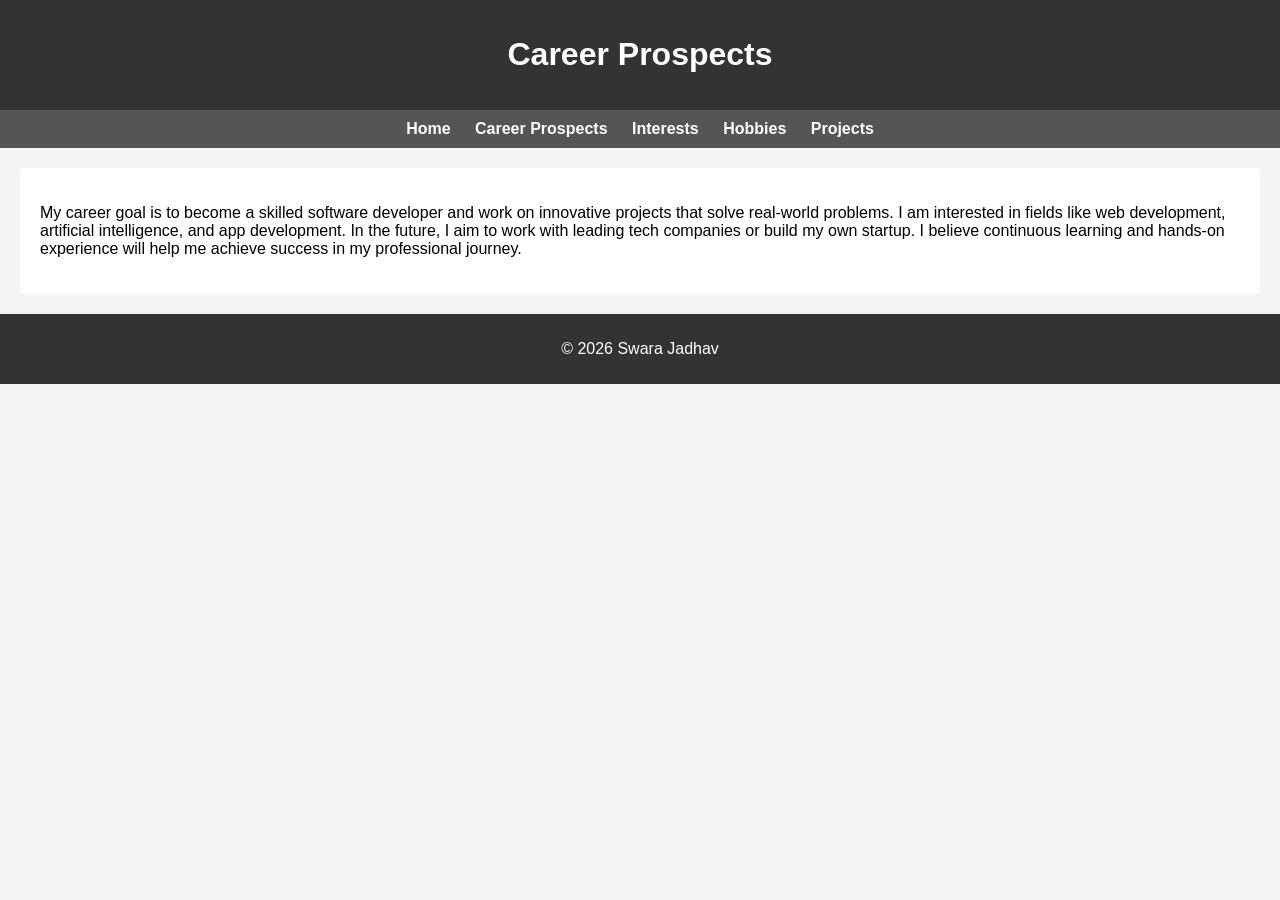
==== career.html @ 673ad000 "Add files via upload" ====
<!DOCTYPE html>
<html lang="en">
<head>
    <meta charset="UTF-8">
    <title>Career Prospects</title>
    <link rel="stylesheet" href="style.css">
</head>
<body>

<header>
    <h1>Career Prospects</h1>
</header>

<nav>
    <a href="index.html">Home</a>
    <a href="career.html">Career Prospects</a>
    <a href="interests.html">Interests</a>
    <a href="hobbies.html">Hobbies</a>
    <a href="projects.html">Projects</a>
</nav>

<section>
    <p>
        My career goal is to become a skilled software developer and work on innovative projects that solve real-world problems.
        I am interested in fields like web development, artificial intelligence, and app development. In the future, I aim to
        work with leading tech companies or build my own startup. I believe continuous learning and hands-on experience will
        help me achieve success in my professional journey.
    </p>
</section>

<footer>
    <p>© 2026 Swara Jadhav</p>
</footer>

</body>
</html>
---- style.css ----
body {
    font-family: Arial, sans-serif;
    margin: 0;
    background-color: #f4f4f4;
}

header {
    background-color: #333;
    color: white;
    padding: 15px;
    text-align: center;
}

nav {
    background-color: #555;
    padding: 10px;
    text-align: center;
}

nav a {
    color: white;
    margin: 10px;
    text-decoration: none;
    font-weight: bold;
}

nav a:hover {
    text-decoration: underline;
}

section {
    padding: 20px;
    margin: 20px;
    background-color: white;
    border-radius: 5px;
}

.image-placeholder {
    width: 200px;
    height: 300px;
	padding: 20px;
    align-items: center;
    justify-content: center;
    margin: 10px auto;
    border-radius: 10px;
}

footer {
    text-align: center;
    padding: 10px;
    background-color: #333;
    color: white;
}
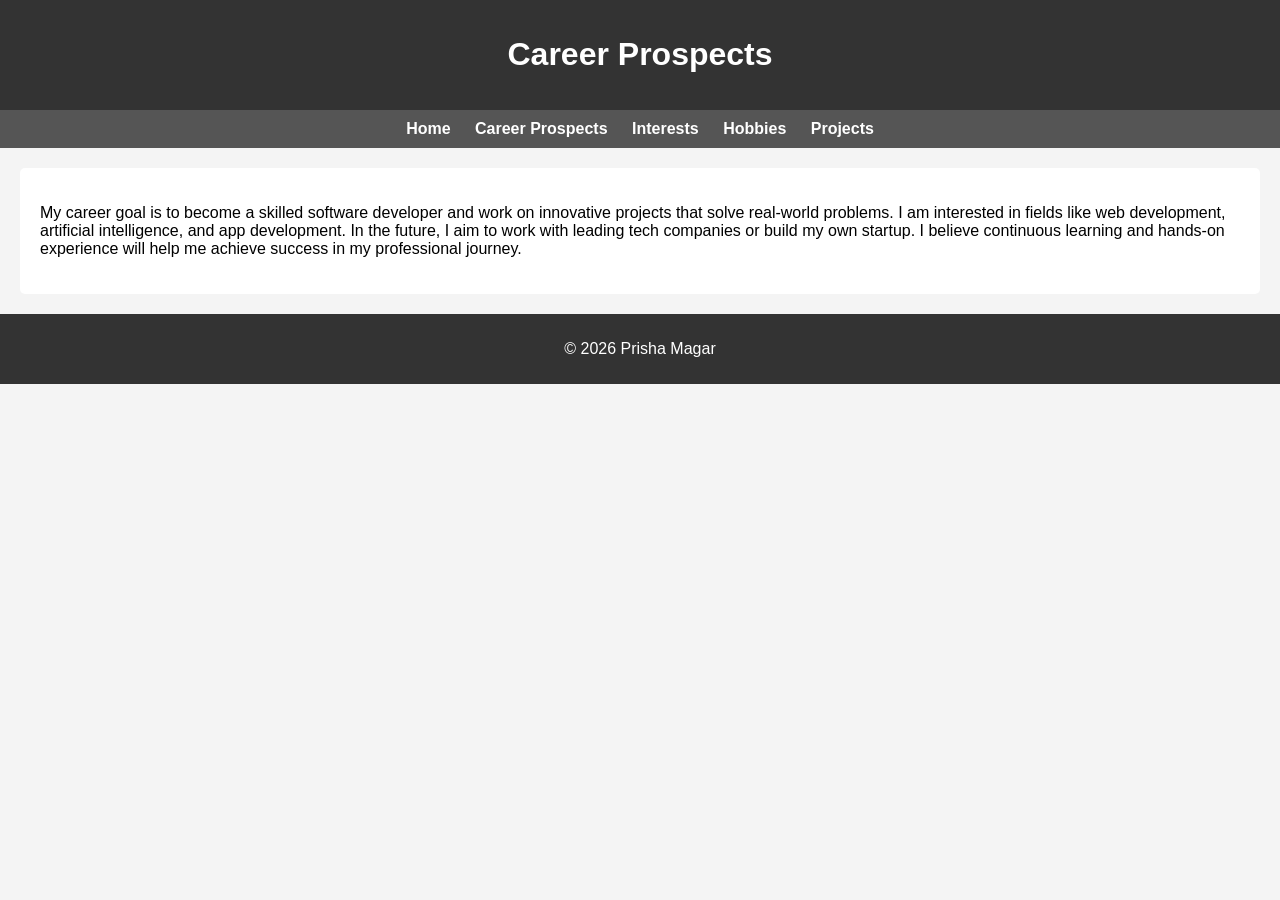
==== commit 187aaffb: "Update career.html" ====
--- a/career.html
+++ b/career.html
@@ -29,8 +29,8 @@
 </section>
 
 <footer>
-    <p>© 2026 Swara Jadhav</p>
+    <p>© 2026 Prisha Magar</p>
 </footer>
 
 </body>
-</html>+</html>
